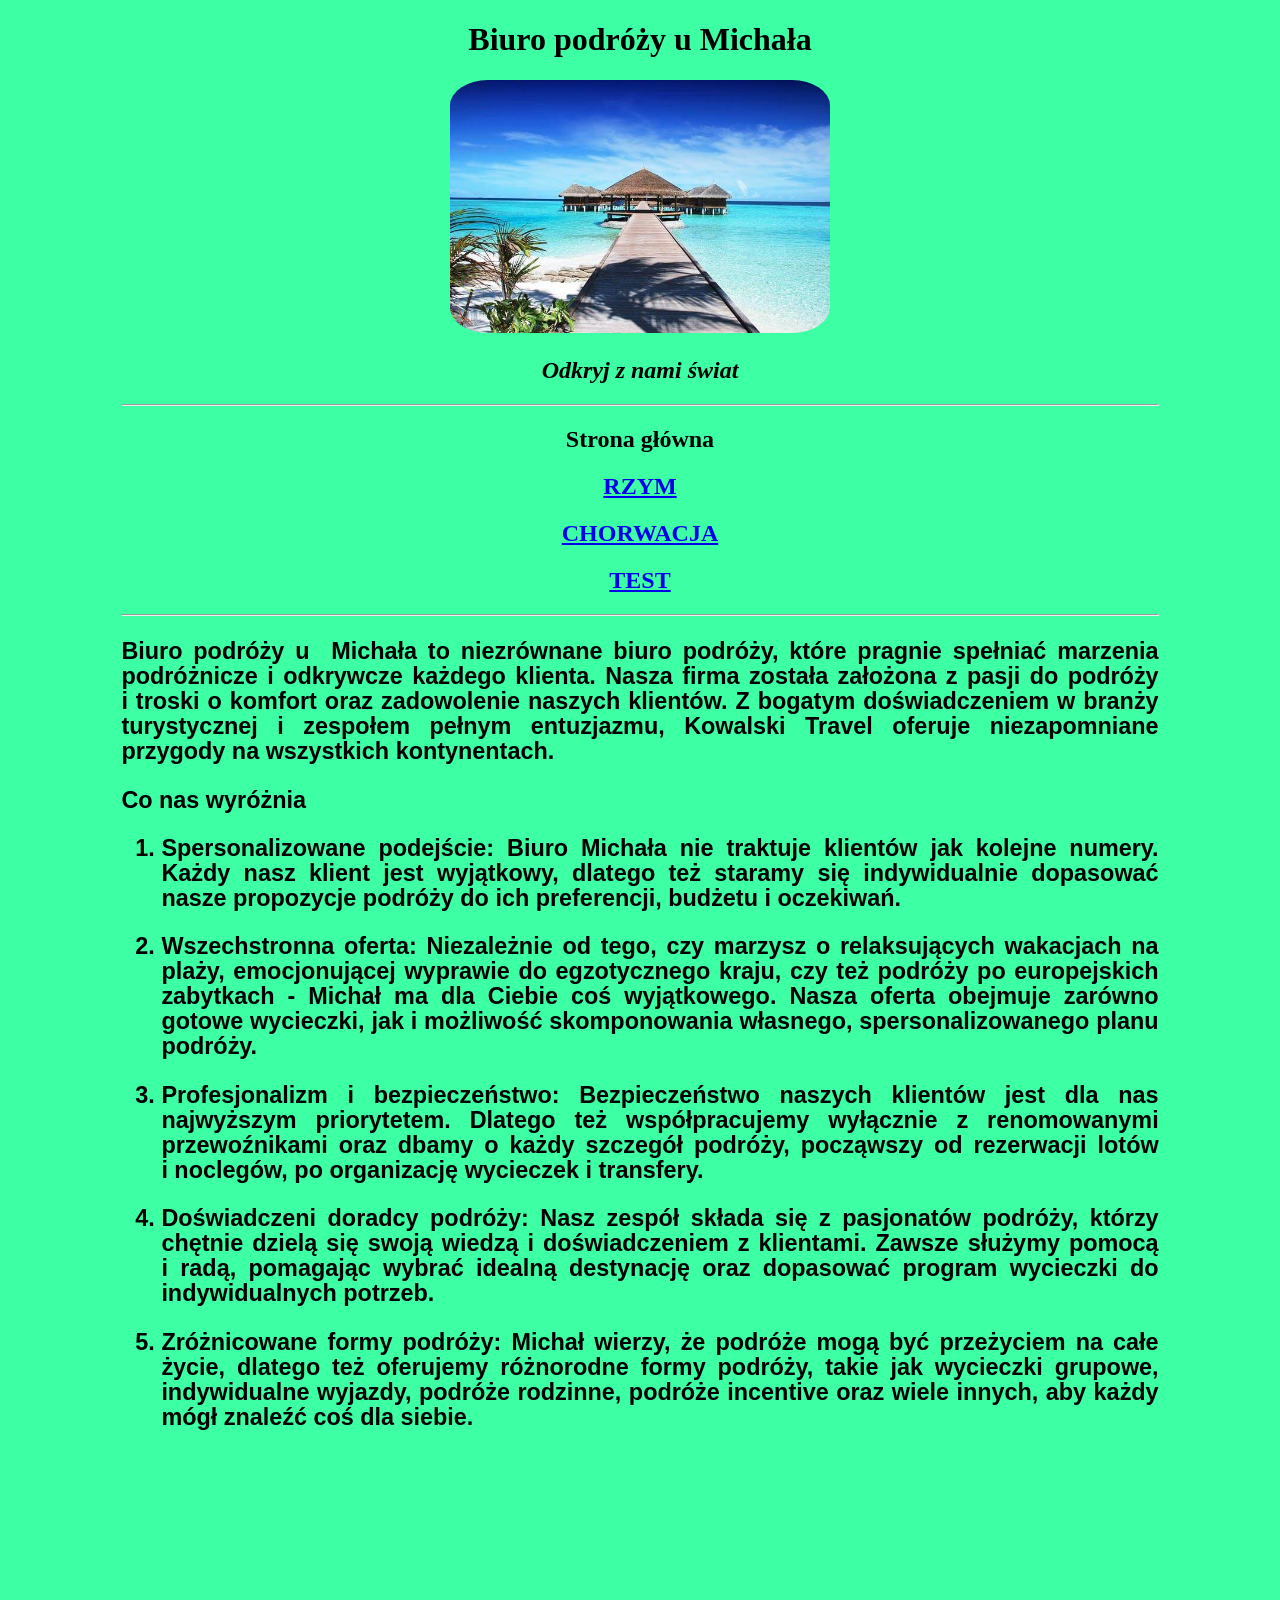
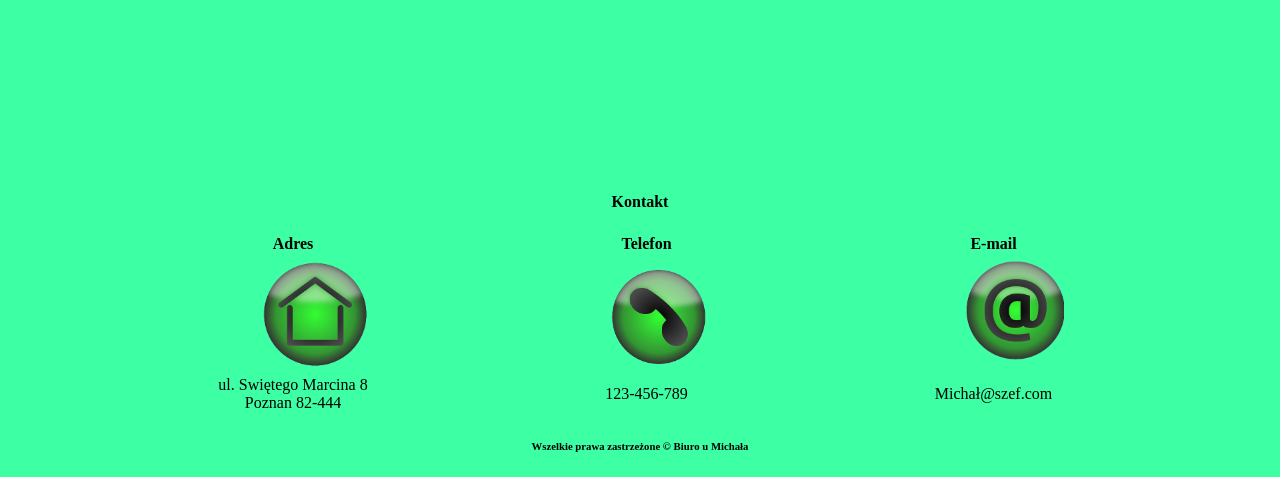
==== index.html @ f9943c3e "Update index.html" ====
<!DOCTYPE html>
<html lang="pl">
    <head>
        <meta name="author" content="Stanislaw Ratajczak">
        <meta name="descriptions" content="strona poswiecona wakacjom, podroza ">
        <meta name="keywords" content="podroze, wakacje, wczasy, slonce, plaza, ferie">
        <link rel="stylesheet" href="style.css">
        <meta name="viewport" content="width=device-width, initial-scale=1.0">
        <title>Biuro podróży u Michała</title>
    </head>
   <body >
    <header ><h1 ><b >Biuro podróży u Michała</b></h1>
        <img src="grafika/wakacje1.jpg" alt="hawajski domek nad oceanem"></header>
            <div class="haslo">
            <p><h2><i>Odkryj z nami świat</i></h2></p></div>
                <hr>          
                <nav>
                    <p><h2>Strona główna</h2></p>
                    <p><h2><a href="https://www.kayak.pl/hotels/Crowne-Plaza-Rome,St.-Peters,Rzym-p42802-h40732-details/2024-05-13/2024-05-14/2adults?psid=YHEEQY47Zd&pm=totaltaxes#overview" target="_blank">RZYM</a></h2></p>
                    <p><h2><a href="chorwacja.html" target="_blank">CHORWACJA</a></h2></p>
                    <p><h2><a href="/merelekpl/">TEST<a/></h2></p>
                </nav>
                <hr>
            <article>
                <p><h3><b>Biuro podróży u&nbsp; Michała to niezrównane biuro podróży, które pragnie spełniać marzenia podróżnicze i odkrywcze każdego klienta. Nasza firma została założona z&nbsp;pasji do podróży i&nbsp;troski o&nbsp;komfort oraz zadowolenie naszych klientów. Z&nbsp;bogatym doświadczeniem w&nbsp;branży turystycznej i&nbsp;zespołem pełnym entuzjazmu, Kowalski Travel oferuje niezapomniane przygody na wszystkich kontynentach.</b></h3></p>
                <p><h3><b>Co nas wyróżnia</b></h3></p>
                    <ol>
                        <h3><li>Spersonalizowane podejście: Biuro Michała nie traktuje klientów jak kolejne numery. Każdy nasz klient jest wyjątkowy, dlatego też staramy się indywidualnie dopasować nasze propozycje podróży do ich preferencji, budżetu i&nbsp;oczekiwań.</li></h3>
                        <h3><li>Wszechstronna oferta: Niezależnie od tego, czy marzysz o&nbsp;relaksujących wakacjach na plaży, emocjonującej wyprawie do egzotycznego kraju, czy też podróży po europejskich zabytkach - Michał ma dla Ciebie coś wyjątkowego. Nasza oferta obejmuje zarówno gotowe wycieczki, jak i&nbsp;możliwość skomponowania własnego, spersonalizowanego planu podróży.</li></h3>
                        <h3><li>Profesjonalizm i&nbsp;bezpieczeństwo: Bezpieczeństwo naszych klientów jest dla nas najwyższym priorytetem. Dlatego też współpracujemy wyłącznie z renomowanymi przewoźnikami oraz dbamy o&nbsp;każdy szczegół podróży, począwszy od rezerwacji lotów i&nbsp;noclegów, po organizację wycieczek i&nbsp;transfery.</li></h3>
                        <h3><li>Doświadczeni doradcy podróży: Nasz zespół składa się z&nbsp;pasjonatów podróży, którzy chętnie dzielą się swoją wiedzą i&nbsp;doświadczeniem z&nbsp;klientami. Zawsze służymy pomocą i&nbsp;radą, pomagając wybrać idealną destynację oraz dopasować program wycieczki do indywidualnych potrzeb.</li></h3>
                        <h3><li>Zróżnicowane formy podróży: Michał wierzy, że podróże mogą być przeżyciem na całe życie, dlatego też oferujemy różnorodne formy podróży, takie jak wycieczki grupowe, indywidualne wyjazdy, podróże rodzinne, podróże incentive oraz wiele innych, aby każdy mógł znaleźć coś dla siebie.</li></h3>
                    </ol>
            </article>
                <div class="video">
                   <center> <iframe width="560" height="315" src="https://www.youtube.com/embed/CDx2fxb5ZF4?si=mErFDztmNo34kdZ-" title="YouTube video player" frameborder="0" allow="accelerometer; autoplay; clipboard-write; encrypted-media; gyroscope; picture-in-picture; web-share" referrerpolicy="strict-origin-when-cross-origin" allowfullscreen></iframe>
              </center>  </div>
            <footer>
                <p><h4>Kontakt</h4></p>

                <table>
                    <tr>
                        <th>Adres</th>
                        <th>Telefon</th>
                        <th>E-mail</th>
                    </tr>
                    <tr>
                        <td><img src="grafika/4.png" width="50" height="50" style="margin-left: 50px;"> </td>
                        <td><img src="grafika/3.png" width="50" height="50" style="margin-left: 20px;"> </td>
                        <td><img src="grafika/2.png" width="50" height="50" style="margin-left: 35px;"> </td>

                    
                    </tr>
                    <tr>
                        <td> ul. Swiętego Marcina 8<br> Poznan 82-444</td>
                        <td> 123-456-789</td>
                        <td> Michał@szef.com</td>
                    </tr>
                </table>
                <p><h6>Wszelkie prawa zastrzeżone &#169 Biuro u Michała</h6></p>
            </footer>
            
   </body>
</html>
---- style.css ----
body
{
background-color: rgba(0, 255, 136, 0.76);
}

header
{
    text-align: center;
}

img
{
    
    border-radius: 10%;
    width: 30%;
    height: 30%;
    text-align: center;

}

.haslo
{
    text-align: center;
}

article
{
    font-family: 'Lucida Sans', 'Lucida Sans Regular', 'Lucida Grande', 'Lucida Sans Unicode', Geneva, Verdana, sans-serif;
    font-size: 15pt;
    line-height: 25px;
    margin-right: 3cm;
    margin-left: 3cm;
    text-align: justify ;

}

hr
{
    margin-right: 3cm;
    margin-left: 3cm;
}

nav
{
    text-align: center;

}

table
{
    margin: auto;
}

footer
{
    text-align: center;
}
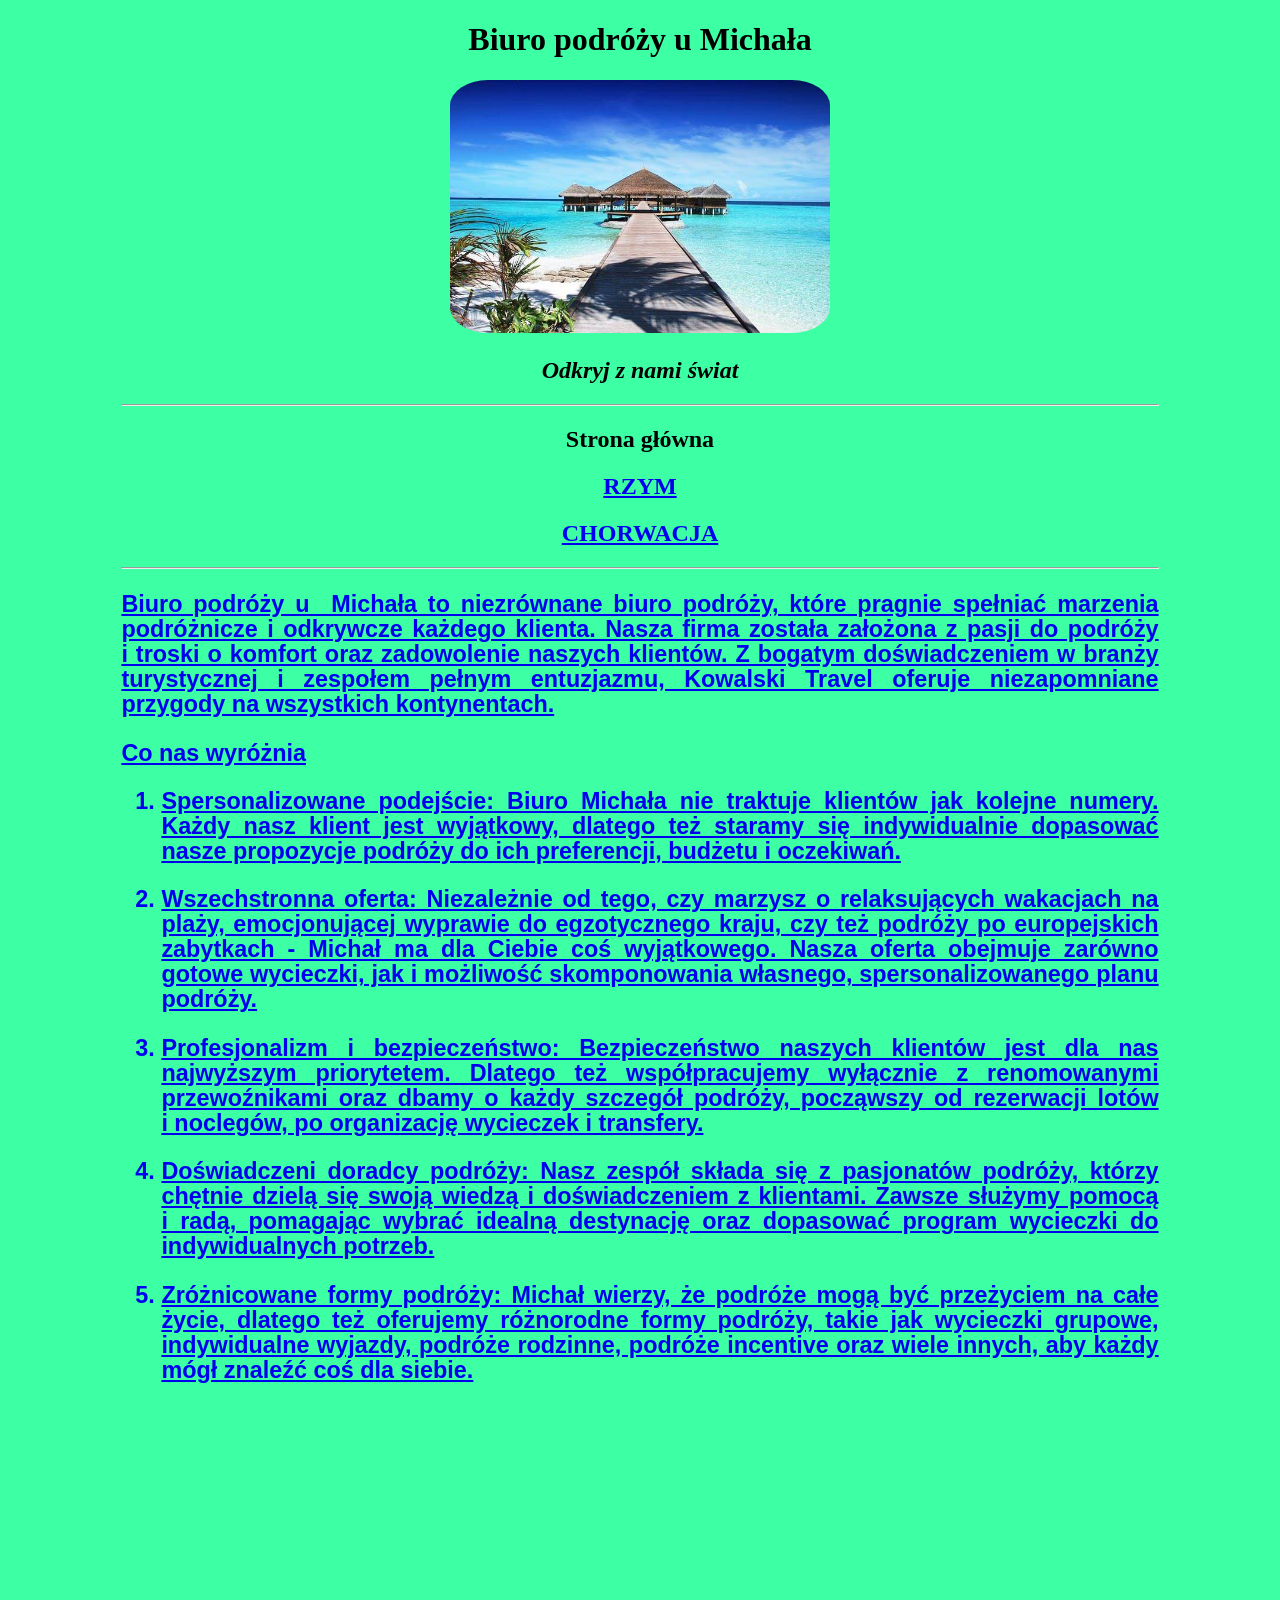
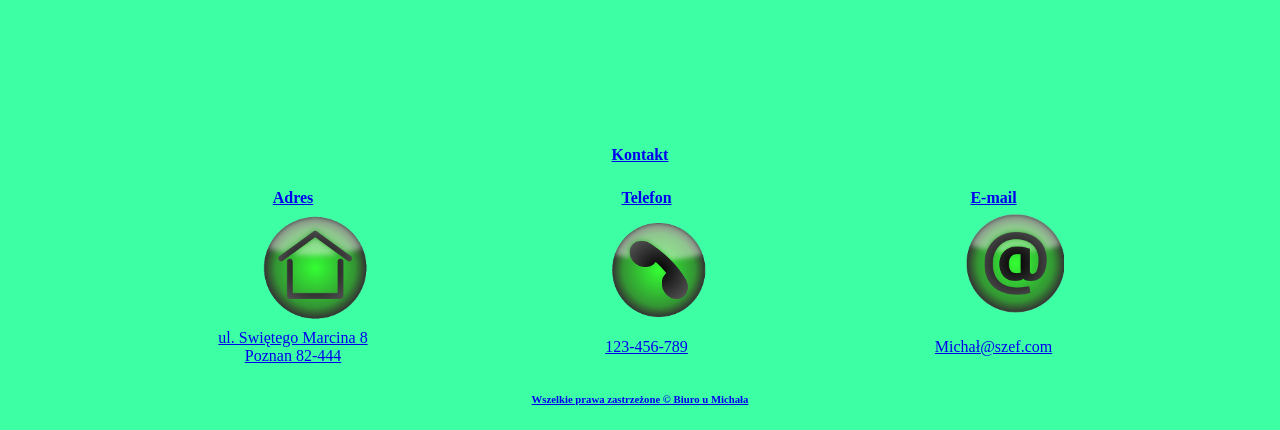
==== commit 65f6f069: "Update index.html" ====
--- a/index.html
+++ b/index.html
@@ -18,7 +18,7 @@
                     <p><h2>Strona główna</h2></p>
                     <p><h2><a href="https://www.kayak.pl/hotels/Crowne-Plaza-Rome,St.-Peters,Rzym-p42802-h40732-details/2024-05-13/2024-05-14/2adults?psid=YHEEQY47Zd&pm=totaltaxes#overview" target="_blank">RZYM</a></h2></p>
                     <p><h2><a href="chorwacja.html" target="_blank">CHORWACJA</a></h2></p>
-                    <p><h2><a href="/merelekpl/">TEST<a/></h2></p>
+                    <p><h2><a href="merelek.github.io/nazwa-repo/"</a></h2></p>
                 </nav>
                 <hr>
             <article>
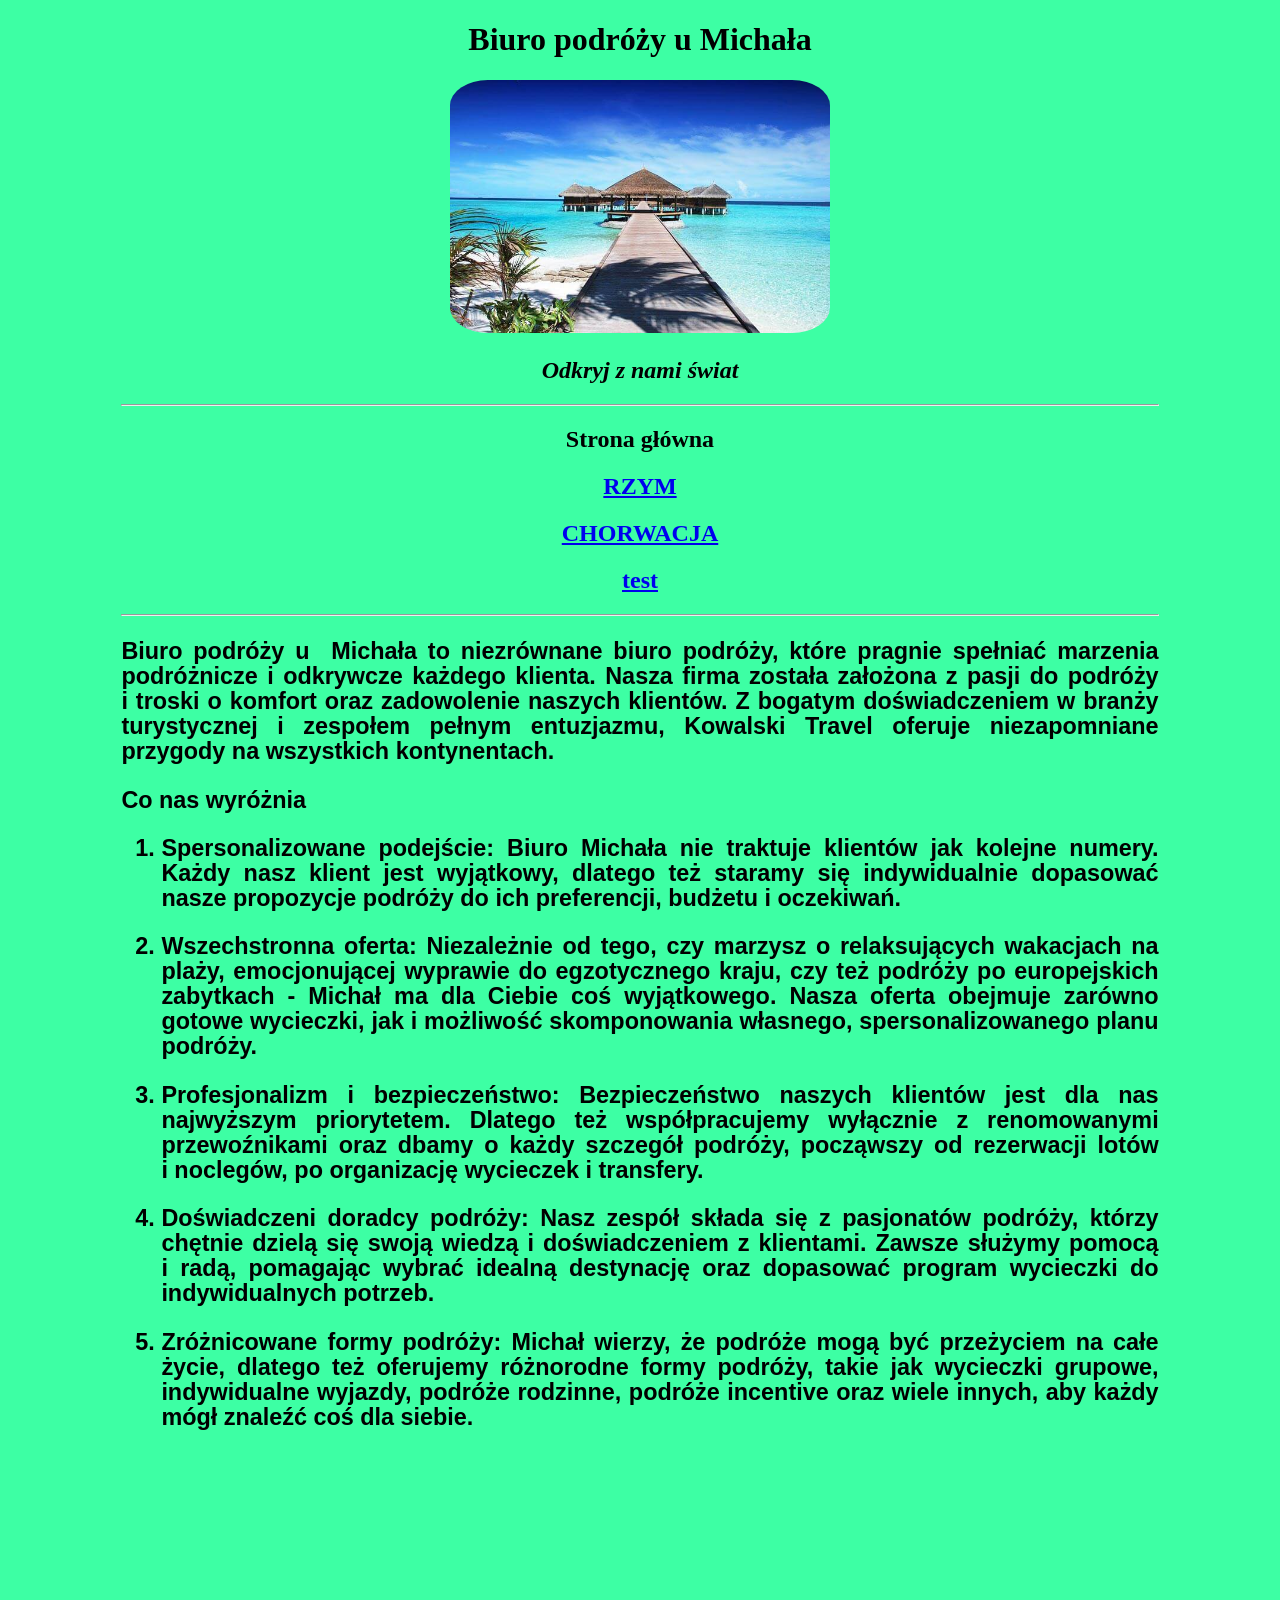
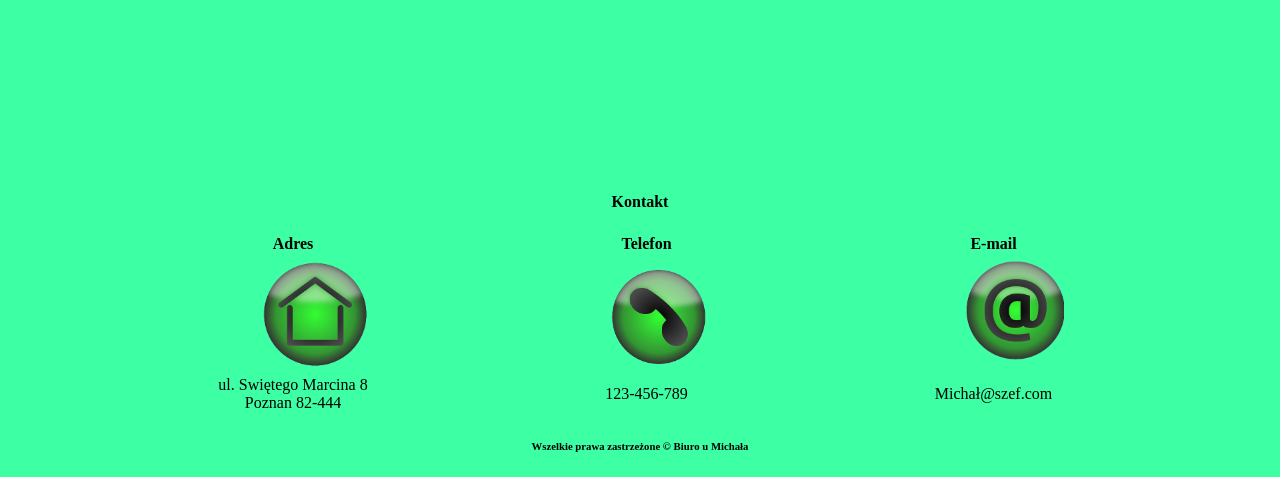
==== commit 0342593f: "Update index.html" ====
--- a/index.html
+++ b/index.html
@@ -18,7 +18,7 @@
                     <p><h2>Strona główna</h2></p>
                     <p><h2><a href="https://www.kayak.pl/hotels/Crowne-Plaza-Rome,St.-Peters,Rzym-p42802-h40732-details/2024-05-13/2024-05-14/2adults?psid=YHEEQY47Zd&pm=totaltaxes#overview" target="_blank">RZYM</a></h2></p>
                     <p><h2><a href="chorwacja.html" target="_blank">CHORWACJA</a></h2></p>
-                    <p><h2><a href="merelek.github.io/nazwa-repo/"</a></h2></p>
+                    <p><h2><a href="merelek.github.io/merelekpl/">test</a></h2></p>
                 </nav>
                 <hr>
             <article>
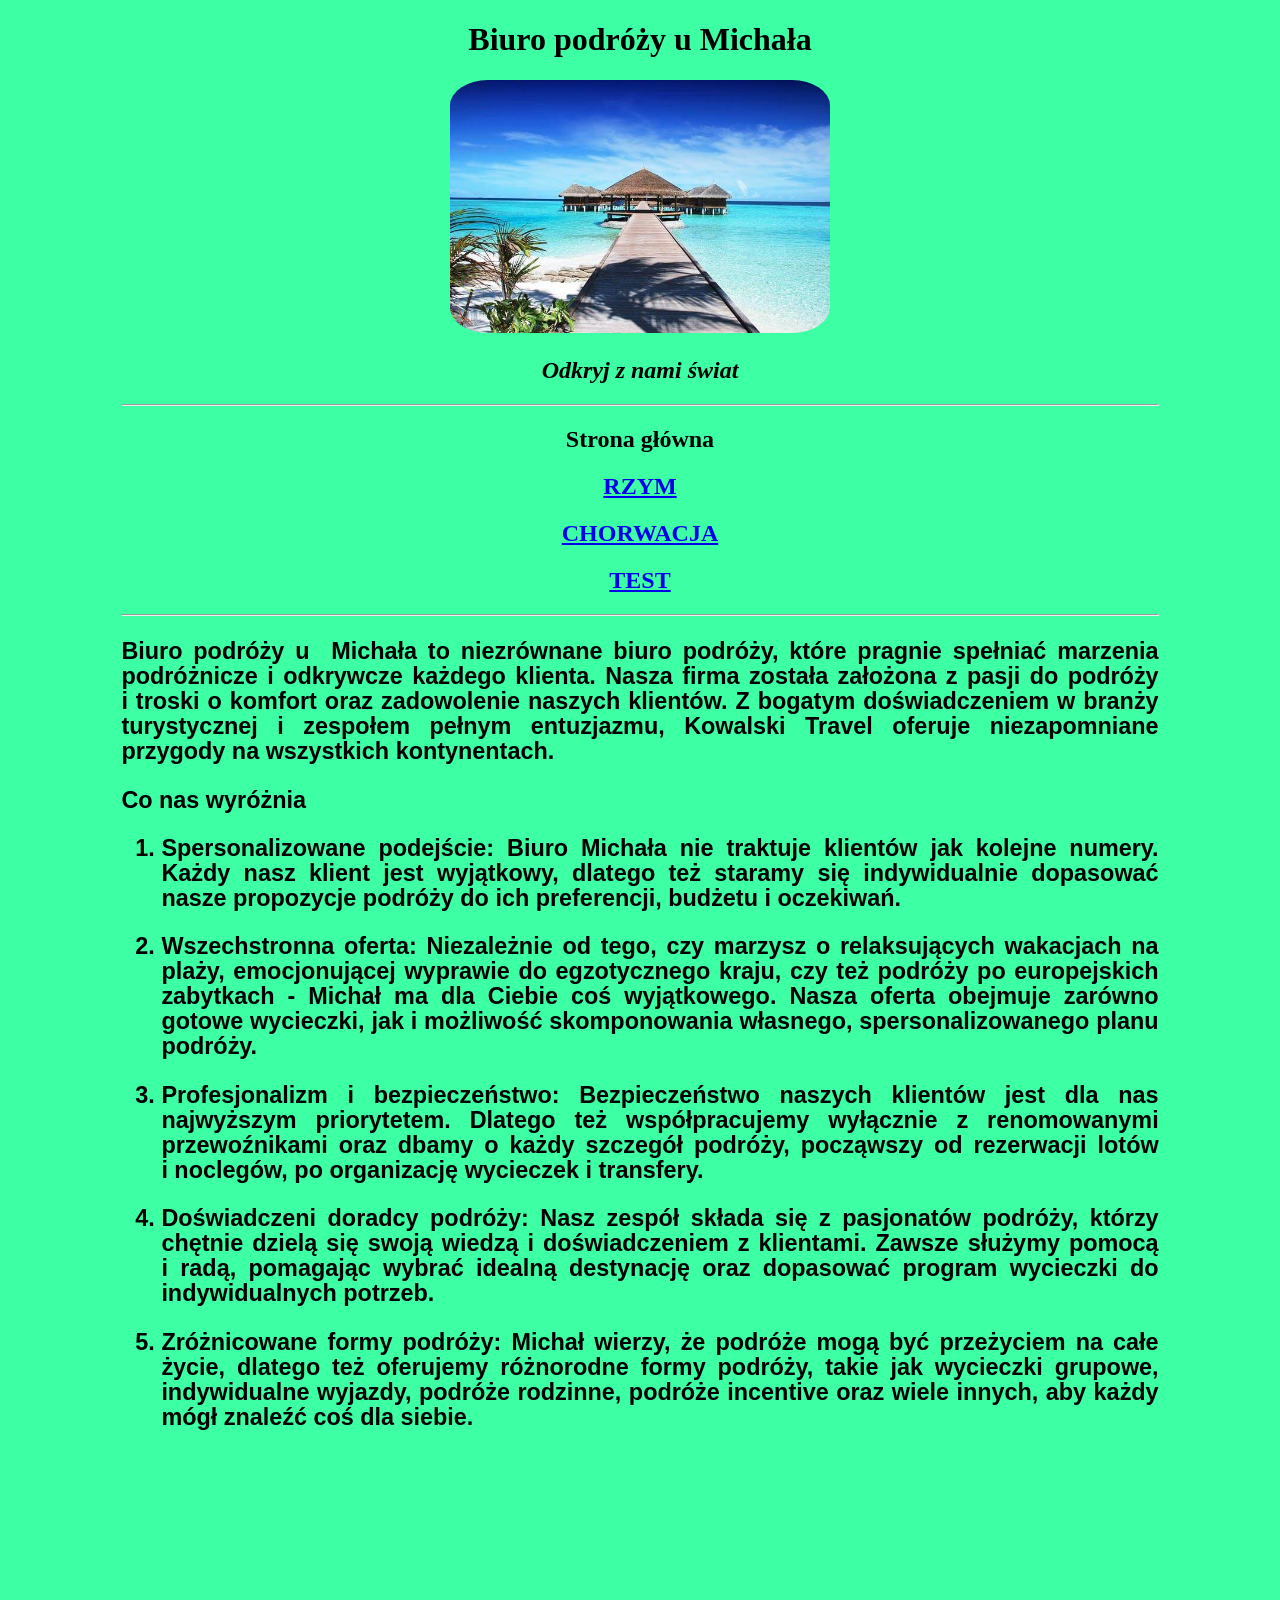
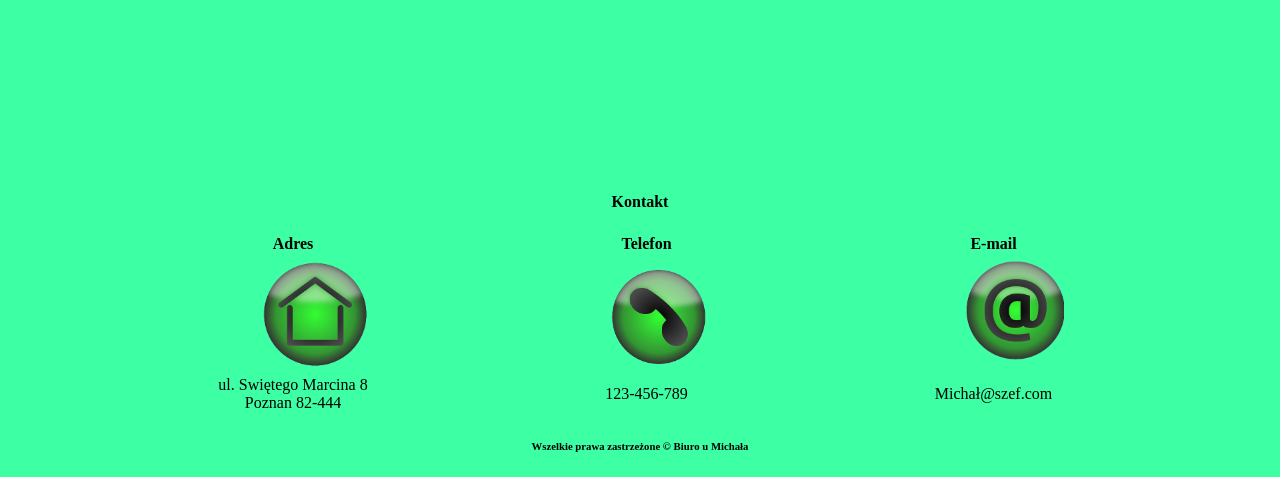
==== commit 3418e2d1: "Update index.html" ====
--- a/index.html
+++ b/index.html
@@ -18,7 +18,7 @@
                     <p><h2>Strona główna</h2></p>
                     <p><h2><a href="https://www.kayak.pl/hotels/Crowne-Plaza-Rome,St.-Peters,Rzym-p42802-h40732-details/2024-05-13/2024-05-14/2adults?psid=YHEEQY47Zd&pm=totaltaxes#overview" target="_blank">RZYM</a></h2></p>
                     <p><h2><a href="chorwacja.html" target="_blank">CHORWACJA</a></h2></p>
-                    <p><h2><a href="merelek.github.io/merelekpl/">test</a></h2></p>
+                    <p><h2><a href="merelek.github.io/merelekpl/">TEST</a></h2></p>
                 </nav>
                 <hr>
             <article>
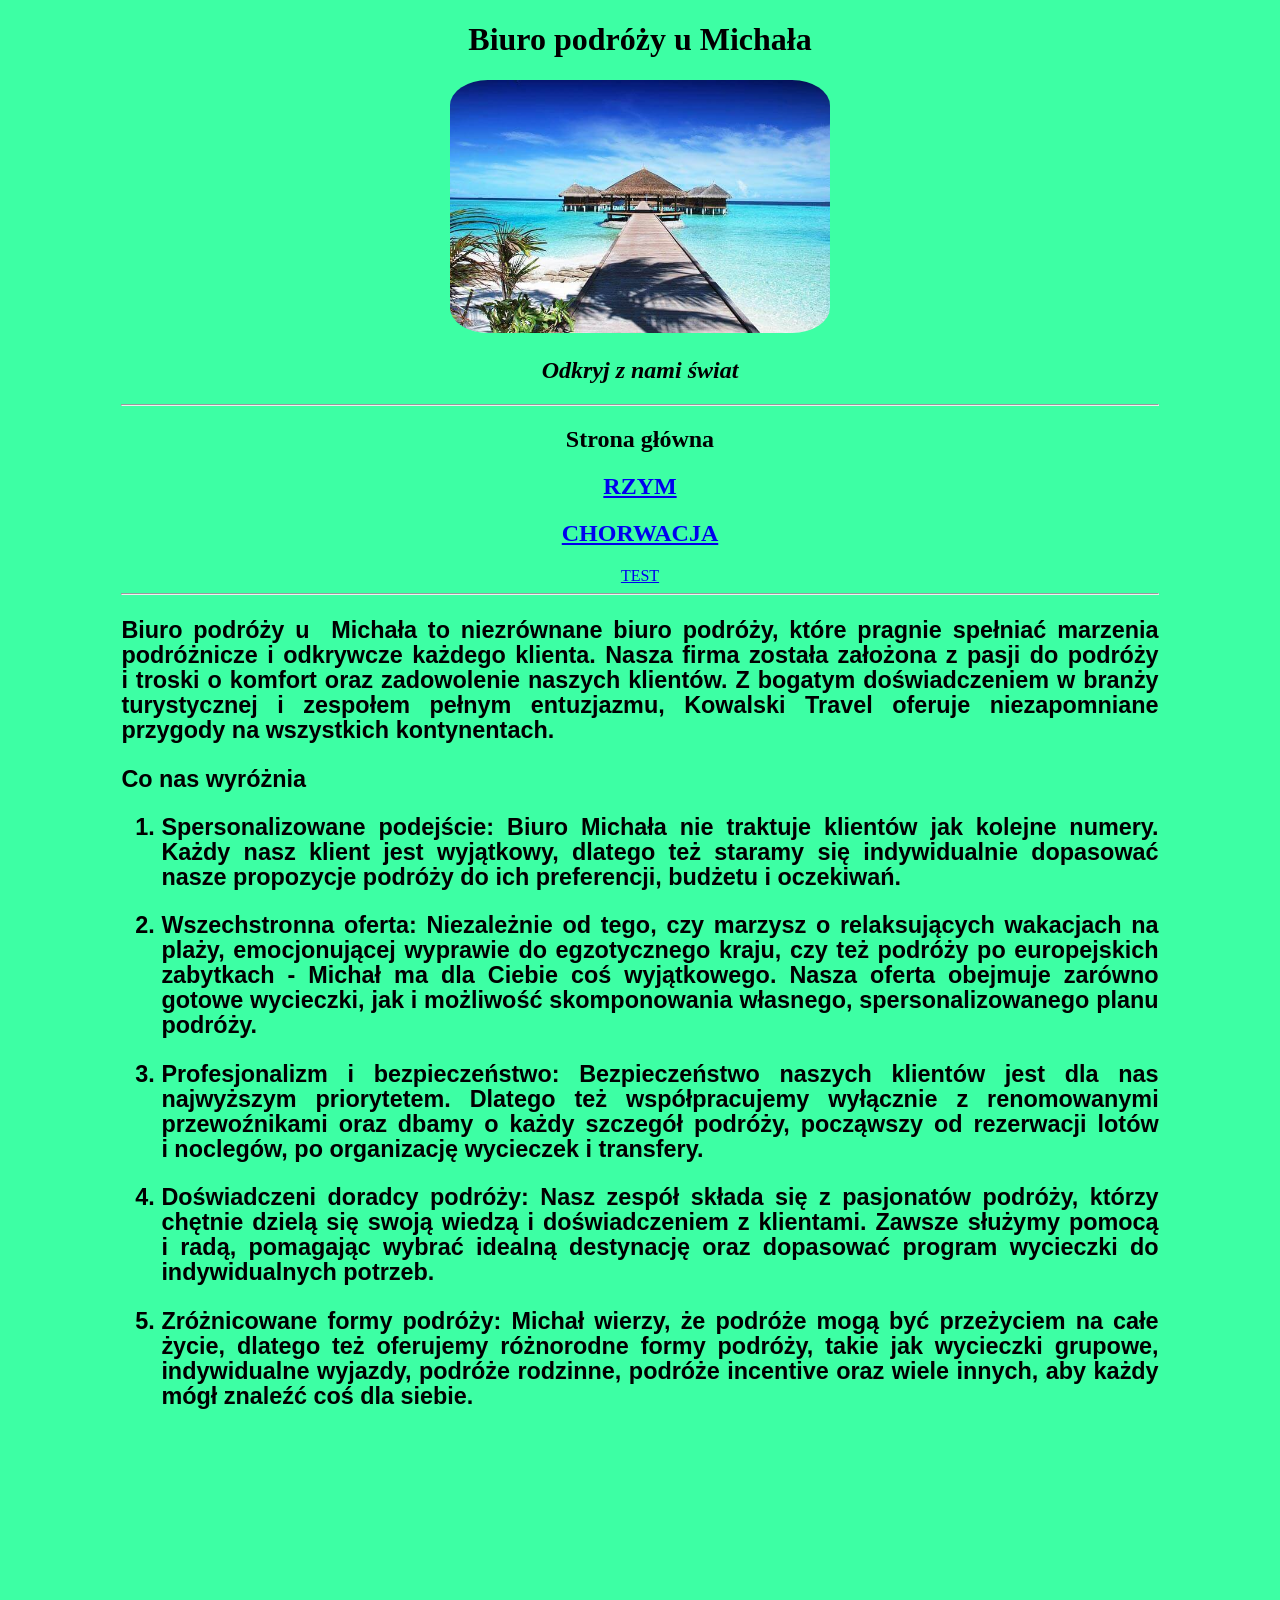
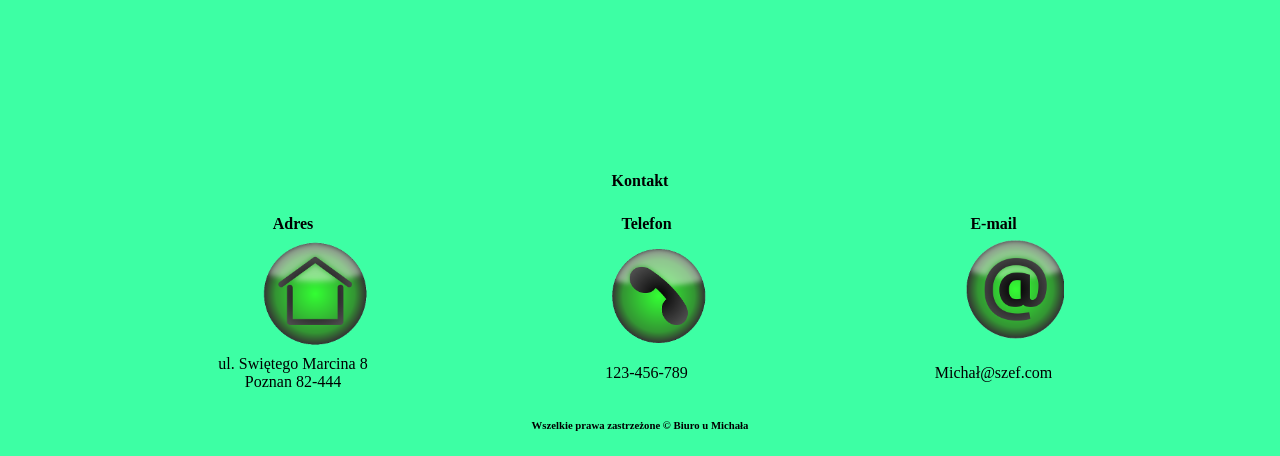
==== commit 6a0af86f: "Update index.html" ====
--- a/index.html
+++ b/index.html
@@ -18,7 +18,7 @@
                     <p><h2>Strona główna</h2></p>
                     <p><h2><a href="https://www.kayak.pl/hotels/Crowne-Plaza-Rome,St.-Peters,Rzym-p42802-h40732-details/2024-05-13/2024-05-14/2adults?psid=YHEEQY47Zd&pm=totaltaxes#overview" target="_blank">RZYM</a></h2></p>
                     <p><h2><a href="chorwacja.html" target="_blank">CHORWACJA</a></h2></p>
-                    <p><h2><a href="merelek.github.io/merelekpl/">TEST</a></h2></p>
+                    <a href="https://merelek.github.io/NAZWA-NOWEGO-REPO/">TEST</a>
                 </nav>
                 <hr>
             <article>
